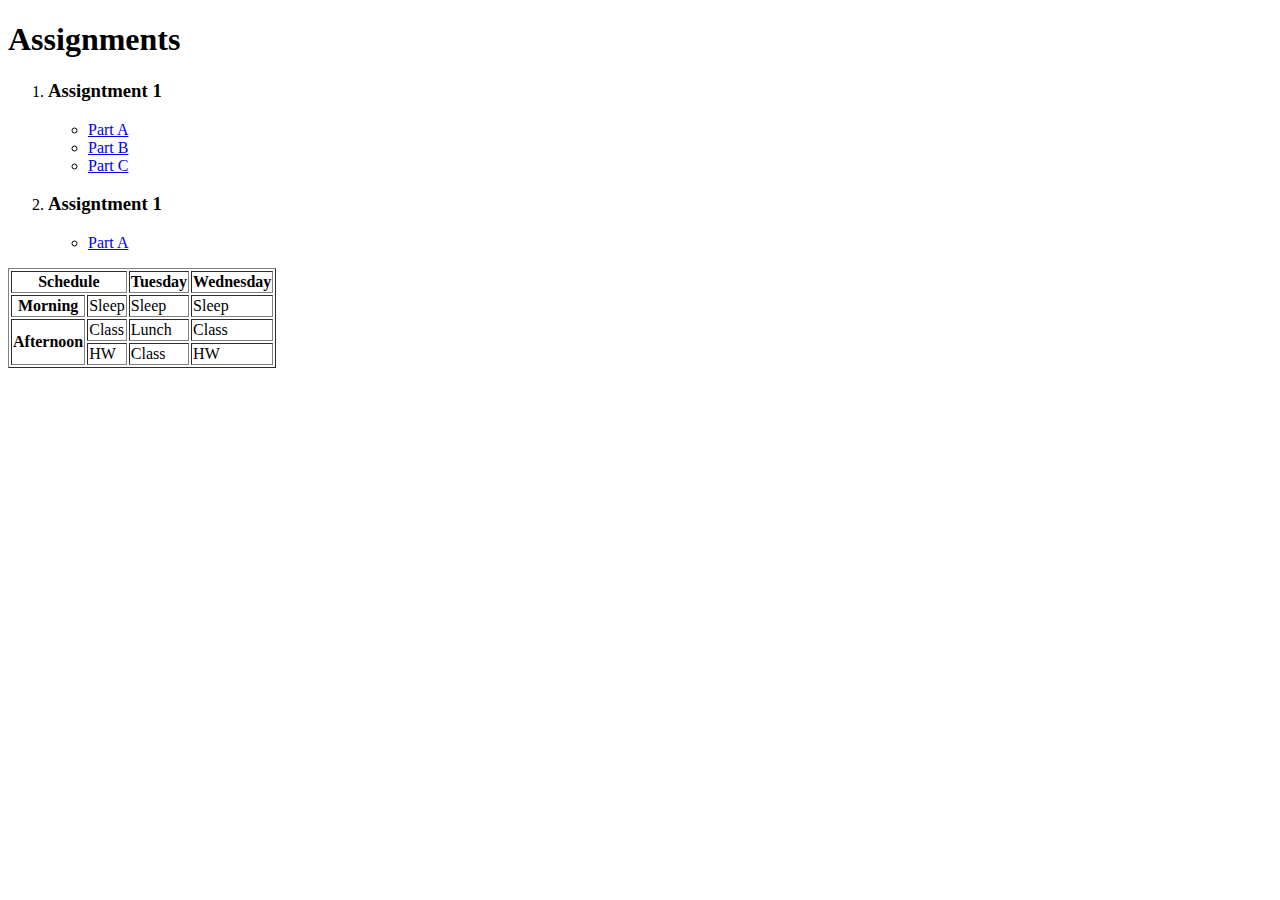
==== index.html @ 734de3e8 "A1 & A2" ====
<!DOCTYPE html>
<html>
    <head>
        <title>
            My page
        </title>
    </head>
    <body>
        <h1> Assignments </h1>
        
        <ol>
          <li> <h3> Assigntment 1</h3> </li>
          <ul>
            <li> <a href="A1/cg3vba_maini_hw1_laba.html"> Part A </a>
            <li> <a href="A1/cg3vba_maini_hw1_labb.html"> Part B </a>
            <li> <a href="A1/cg3vba_maini_hw1_labc.html"> Part C </a>
          </ul>
          <li> <h3> Assigntment 1</h3> </li>
          <ul>
            <li> <a href="A2/cg3vba_maini_hw2_laba.html"> Part A </a>
          </ul>
        </ol>

        <table border = "1px">
          <tr>
            <th colspan = "2"> Schedule </th>
            <!--<th> Monday </th>-->
            <th> Tuesday </th>
            <th> Wednesday </th>
          </tr>
          <tr>
            <th> Morning </th>
            <td> Sleep </td>
            <td> Sleep </td>
            <td> Sleep </td>
          </tr>
          <tr>
            <th rowspan="2"> Afternoon </th>
            <td> Class </td>
            <td> Lunch </td>
            <td> Class </td>
          </tr>
          <tr>
            <!--<th> Evening </th>-->
            <td> HW </td>
            <td> Class </td>
            <td> HW </td>
          </tr>
        </table>
    </body>
</html>
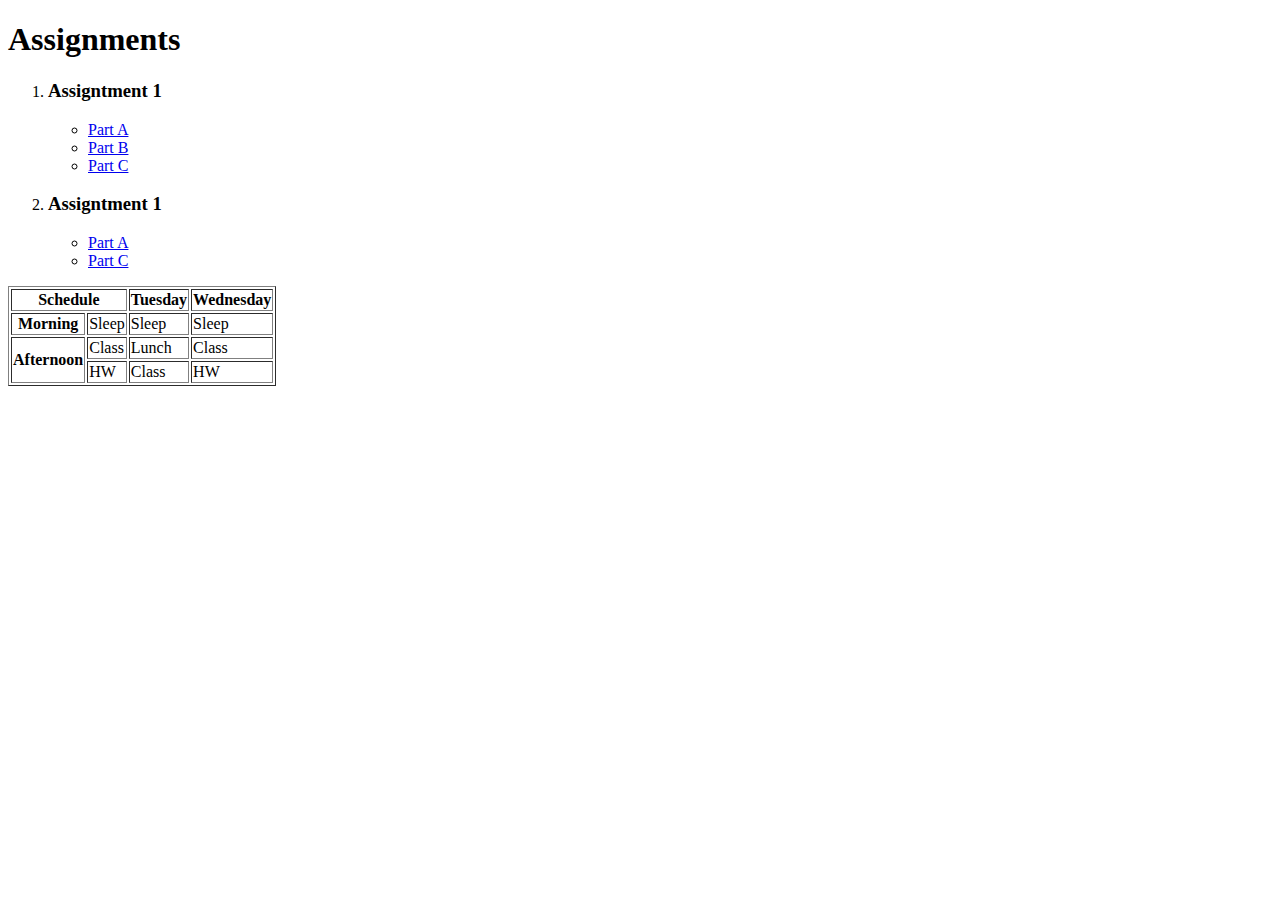
==== commit 76c88cf2: "file structure" ====
--- a/index.html
+++ b/index.html
@@ -11,13 +11,14 @@
         <ol>
           <li> <h3> Assigntment 1</h3> </li>
           <ul>
-            <li> <a href="A1/cg3vba_maini_hw1_laba.html"> Part A </a>
-            <li> <a href="A1/cg3vba_maini_hw1_labb.html"> Part B </a>
-            <li> <a href="A1/cg3vba_maini_hw1_labc.html"> Part C </a>
+            <li> <a href="hw1/cg3vba_maini_hw1_laba.html"> Part A </a>
+            <li> <a href="hw1/cg3vba_maini_hw1_labb.html"> Part B </a>
+            <li> <a href="hw1/cg3vba_maini_hw1_labc.html"> Part C </a>
           </ul>
           <li> <h3> Assigntment 1</h3> </li>
           <ul>
-            <li> <a href="A2/cg3vba_maini_hw2_laba.html"> Part A </a>
+            <li> <a href="hw2/cg3vba_maini_hw2_laba.html"> Part A </a>
+              <li> <a href="hw2/cg3vba_maini_hw1_labc.html"> Part C </a>
           </ul>
         </ol>
 
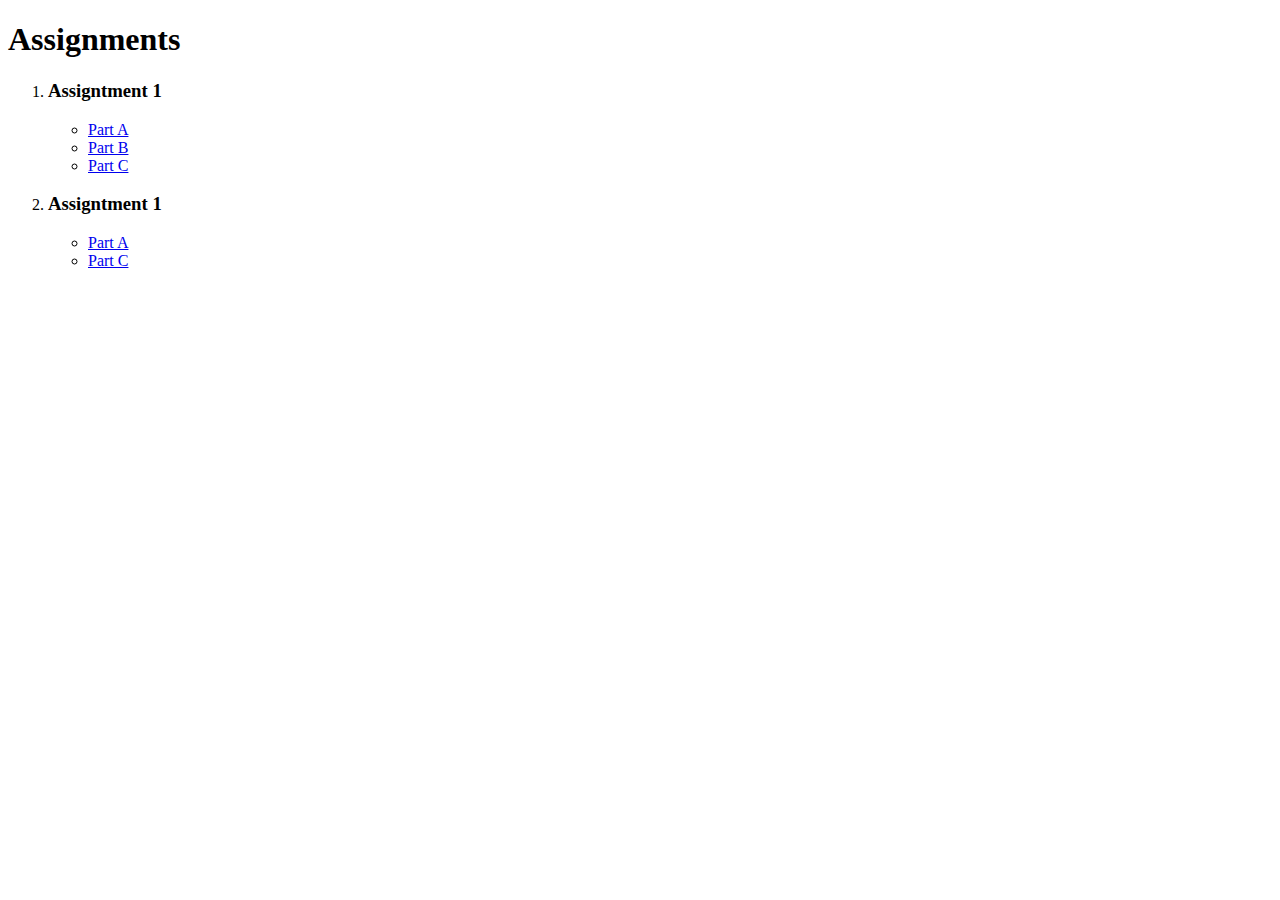
==== commit 5f0b84a3: "fix html" ====
--- a/index.html
+++ b/index.html
@@ -18,35 +18,8 @@
           <li> <h3> Assigntment 1</h3> </li>
           <ul>
             <li> <a href="hw2/cg3vba_maini_hw2_laba.html"> Part A </a>
-              <li> <a href="hw2/cg3vba_maini_hw1_labc.html"> Part C </a>
+              <li> <a href="hw2/cg3vba_maini_hw2_labc.html"> Part C </a>
           </ul>
         </ol>
-
-        <table border = "1px">
-          <tr>
-            <th colspan = "2"> Schedule </th>
-            <!--<th> Monday </th>-->
-            <th> Tuesday </th>
-            <th> Wednesday </th>
-          </tr>
-          <tr>
-            <th> Morning </th>
-            <td> Sleep </td>
-            <td> Sleep </td>
-            <td> Sleep </td>
-          </tr>
-          <tr>
-            <th rowspan="2"> Afternoon </th>
-            <td> Class </td>
-            <td> Lunch </td>
-            <td> Class </td>
-          </tr>
-          <tr>
-            <!--<th> Evening </th>-->
-            <td> HW </td>
-            <td> Class </td>
-            <td> HW </td>
-          </tr>
-        </table>
     </body>
 </html>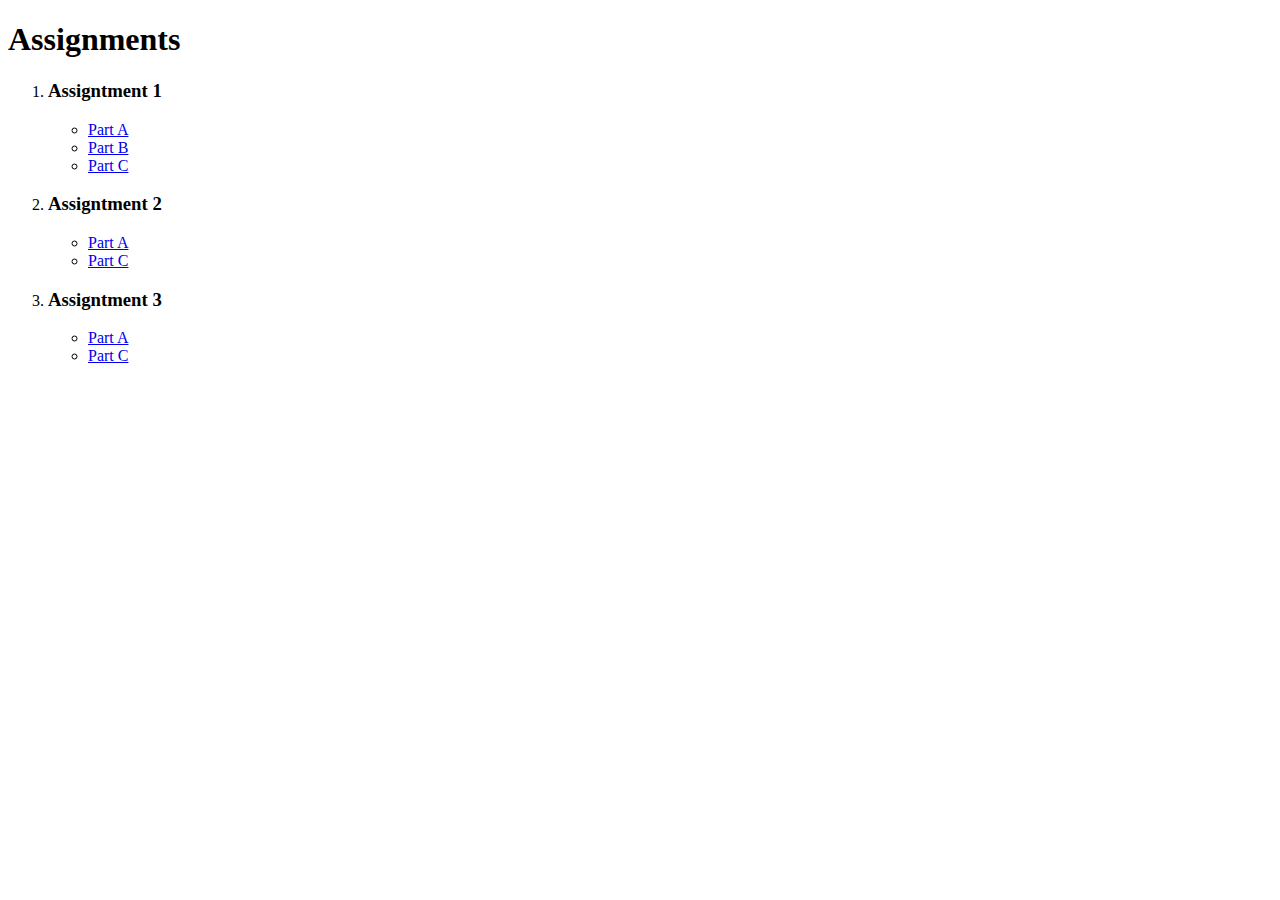
==== commit 56b9923b: "HW2" ====
--- a/index.html
+++ b/index.html
@@ -15,11 +15,16 @@
             <li> <a href="hw1/cg3vba_maini_hw1_labb.html"> Part B </a>
             <li> <a href="hw1/cg3vba_maini_hw1_labc.html"> Part C </a>
           </ul>
-          <li> <h3> Assigntment 1</h3> </li>
+          <li> <h3> Assigntment 2</h3> </li>
           <ul>
             <li> <a href="hw2/cg3vba_maini_hw2_laba.html"> Part A </a>
               <li> <a href="hw2/cg3vba_maini_hw2_labc.html"> Part C </a>
           </ul>
+          <li> <h3> Assigntment 3</h3> </li>
+          <ul>
+            <li> <a href="hw3/cg3vba_maini_hw3_laba.html"> Part A </a>
+              <li> <a href="hw3/cg3vba_maini_hw3_labc.html"> Part C </a>
+          </ul>
         </ol>
     </body>
 </html>